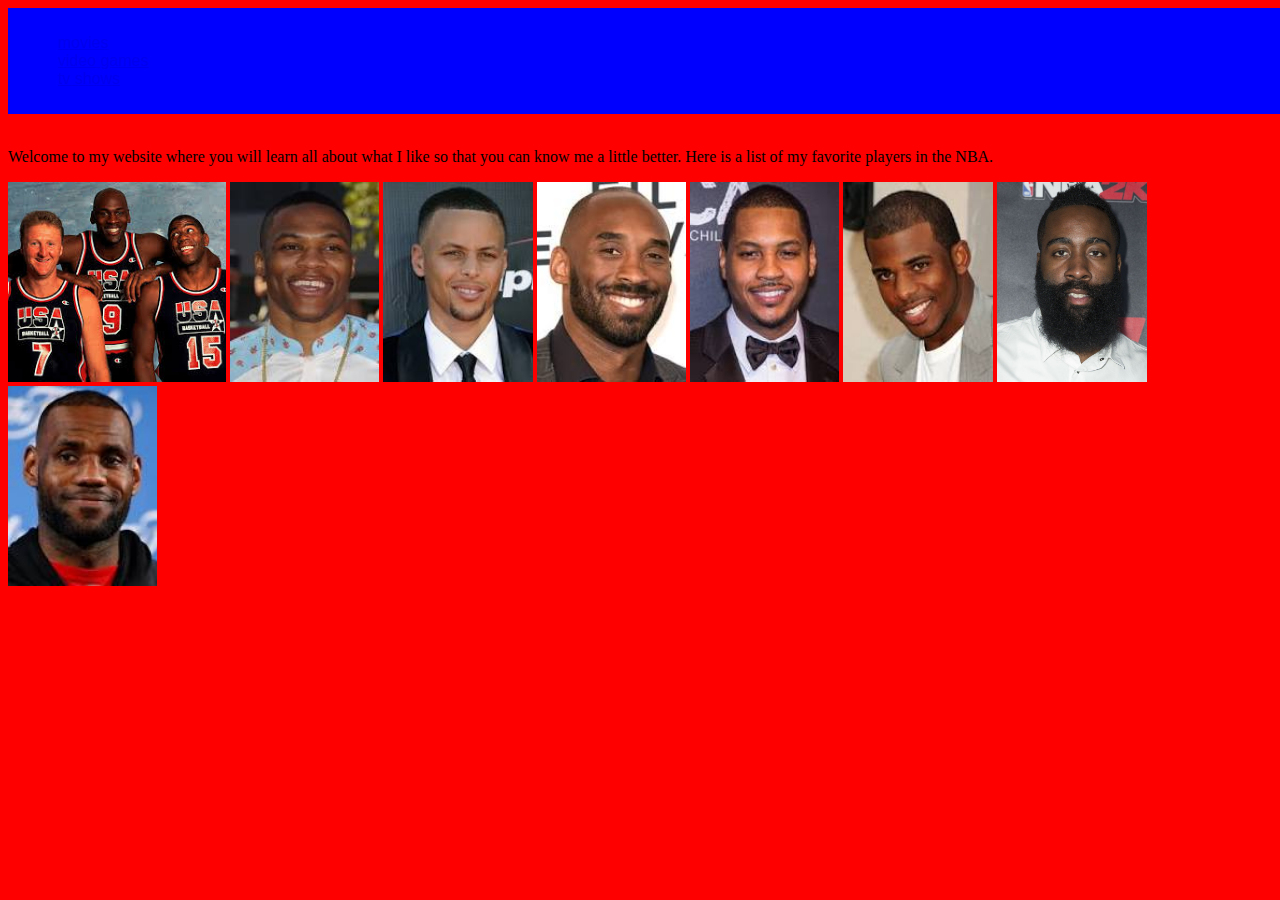
==== index.html @ 5ee722d2 "Add files via upload" ====
<!DOCTYPE html>
<html>
    <head>
	    <title>Jaser</title>
	    <link href="style.css" rel = "stylesheet" type = "text/css"/>
       <style type="text/css">
       	
      #buttons{list-style: none;}
       #links{font-family: arial;
       	background-color: blue;
       	width: 100%;
       	padding: 10px;}

       </style>
    </head>
    
    <body>
    	<div id="links">
    	<ul id="buttons">
    		<a href="movies.html"><li>movies</li></a>
    		<a href="videogames.html"><li>video games</li></a>
    		<a href="tv.html"><li>tv shows</li></a>
    	</ul>
    	</div>
    	<br>
    	<div><p>
    	Welcome to my website where you will learn all about what I like so that you can know me a little better. Here is a list of my favorite players in the NBA.
    </p></div>
    <img src="img/legends.jpg" height="200px;">
    <img src="img/rw.jpg" height="200px;">
    <img src="img/sc.jpg" height="200px;">
    <img src="img/kb.jpg" height="200px;">
    <img src="img/ca.jpg" height="200px;">
    <img src="img/cp3.jpg" height="200px;">
    <img src="img/jh.jpg" height="200px;">
    <img src="img/lj.jpg" height="200px;">
    </body>
</html>
---- style.css ----
body
{

	background-color: red;
}
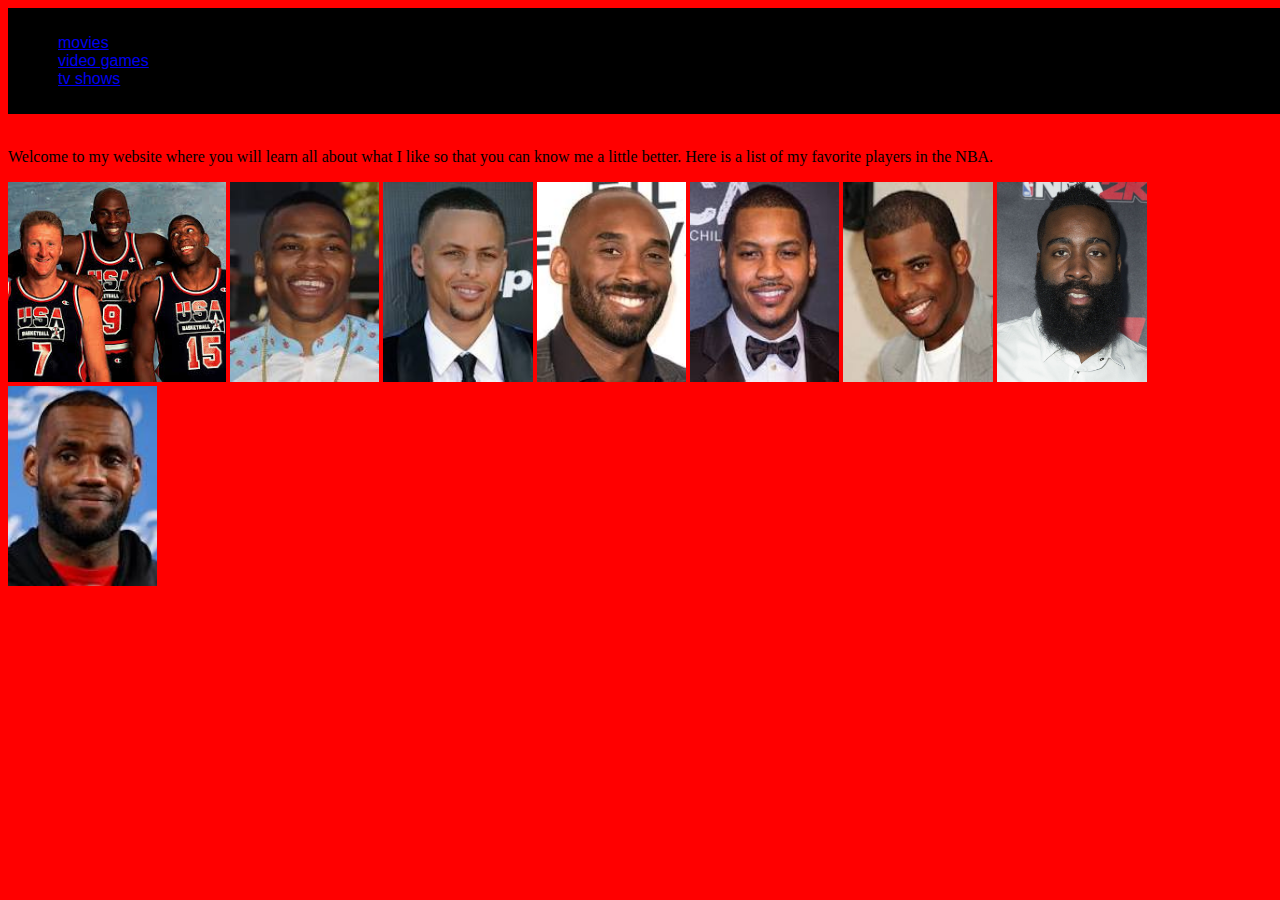
==== commit 3907c89d: "Add files via upload" ====
--- a/index.html
+++ b/index.html
@@ -7,7 +7,7 @@
        	
       #buttons{list-style: none;}
        #links{font-family: arial;
-       	background-color: blue;
+       	background-color: black;
        	width: 100%;
        	padding: 10px;}
 
